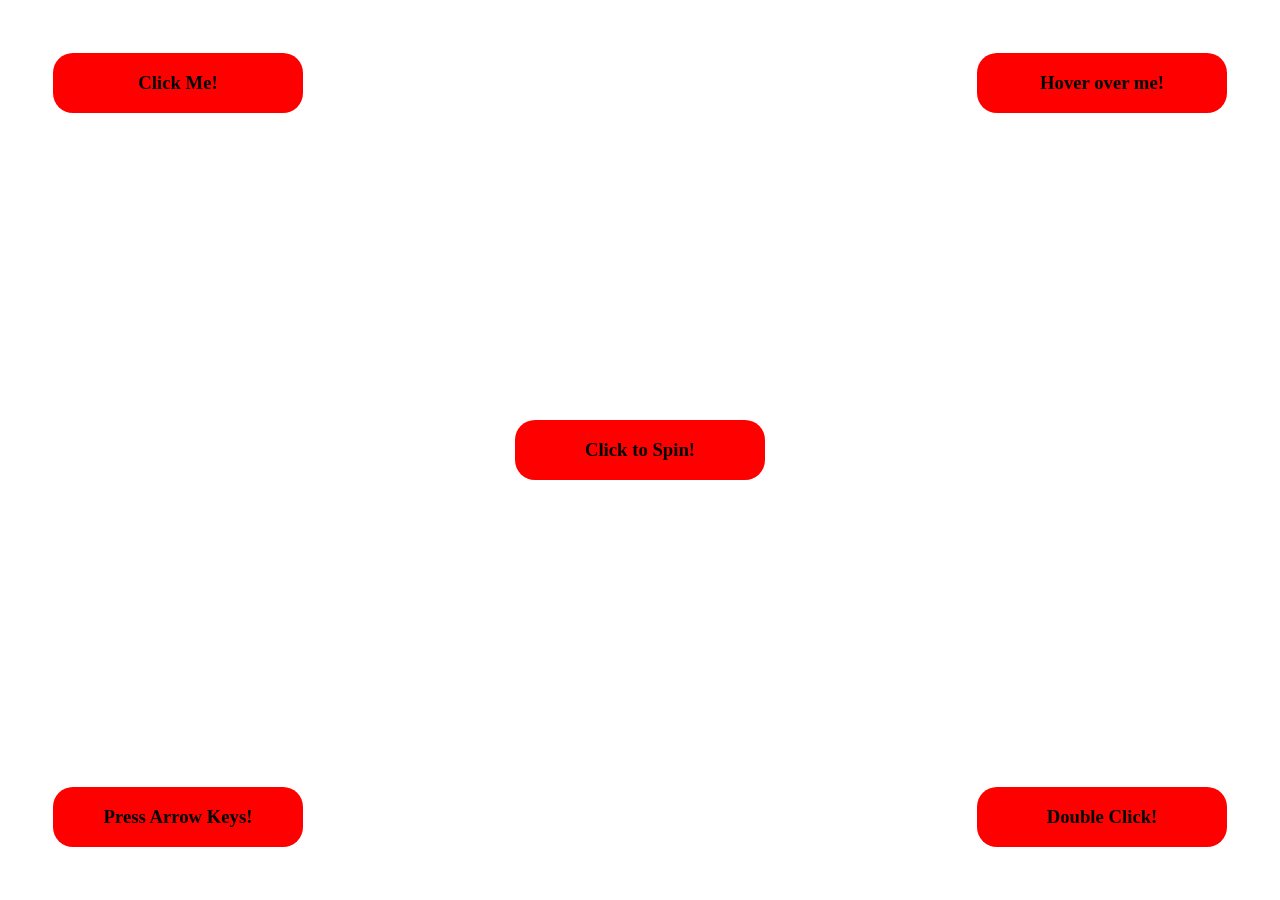
==== event.html @ 25a32f80 "kljieu" ====
<!DOCTYPE html>
<html lang="en">
<head>
    <meta charset="UTF-8">
    <meta name="viewport" content="width=device-width, initial-scale=1.0">
    <title>Event</title>
    <link rel="stylesheet" href="style/event.css">
</head>
<body>
    <div class="rectangle click">
        <h3>Click Me!</h3>
    </div>
    <div class="rectangle move">
        <h3>Press Arrow Keys!</h3>
    </div>
    <div class="rectangle spin">
        <h3>Click to Spin!</h3>
    </div>
    <div class="rectangle hover">
        <h3>Hover over me!</h3>
    </div>
    <div class="rectangle dblclick">
        <h3>Double Click!</h3>
    </div>
    <script src="script/event.js"></script>
</body>
</html>
---- style/event.css ----
* {
    box-sizing: border-box;
}


body {
    display: flex;
    height: 100vh;
    align-items: center;
    justify-content: center;
    margin: 0;
}


.rectangle {
    height: 60px;
    width: 250px;
    background: red;
    margin: 3px;
    border-radius: 20px;
    display: flex;
    justify-content: center;
    align-items: center;
}

.hover {
    position: absolute;
    top: 50px;
    right: 50px;
}

.move {
    position: absolute;
    bottom: 50px;
    left: 50px
}

.dblclick {
    position: absolute;
    bottom: 50px;
    right: 50px;
}

.click {
    position: absolute;
    top: 50px;
    left: 50px;
}


.start {
    animation: spin 1s linear infinite;
}

@keyframes spin {
    from {
        transform: rotate(0deg);
    }
    to {
        transform: rotate(360deg);
    }
}
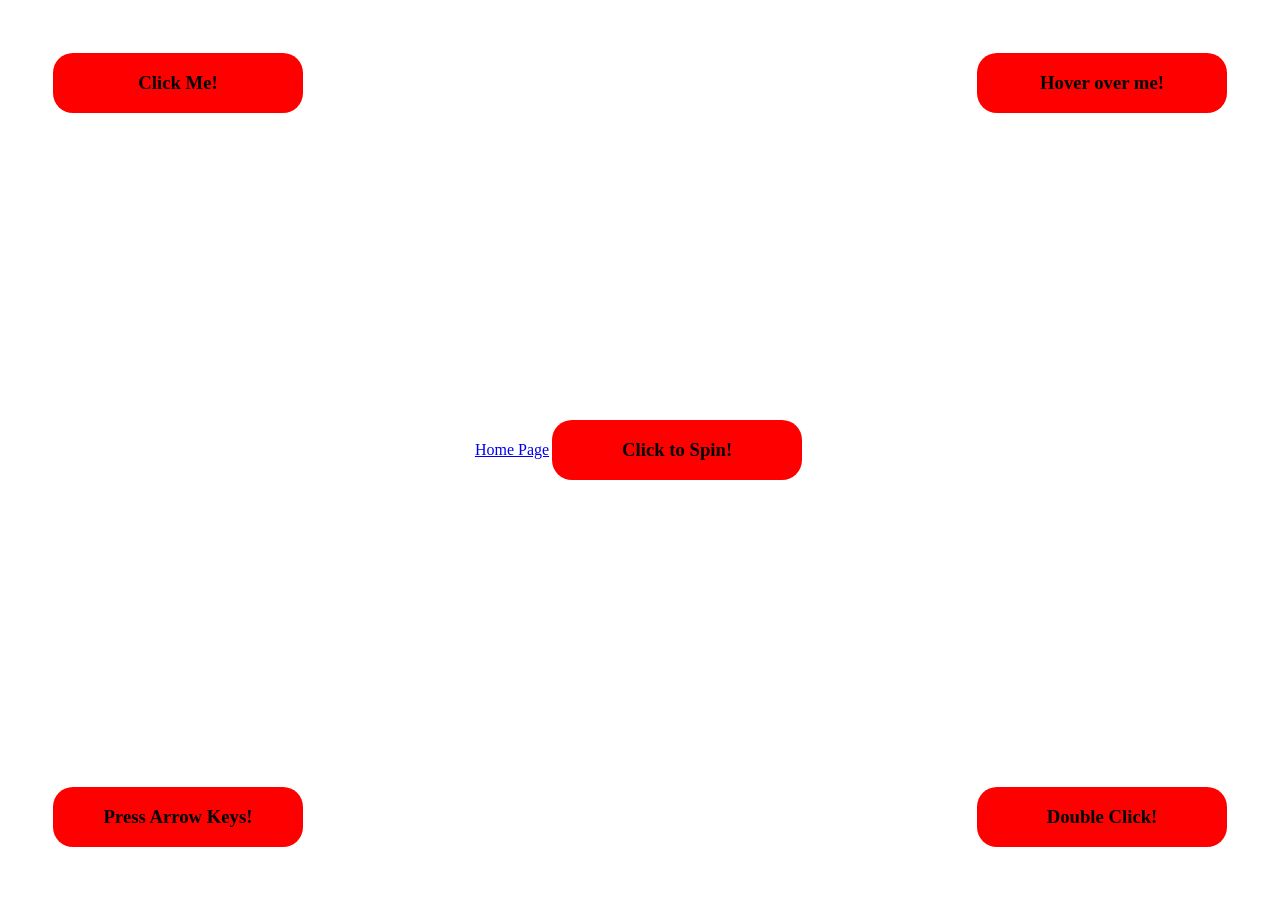
==== commit 7d5532b5: "djfds" ====
--- a/event.html
+++ b/event.html
@@ -7,6 +7,7 @@
     <link rel="stylesheet" href="style/event.css">
 </head>
 <body>
+    <a href="index.html">Home Page</a>
     <div class="rectangle click">
         <h3>Click Me!</h3>
     </div>
